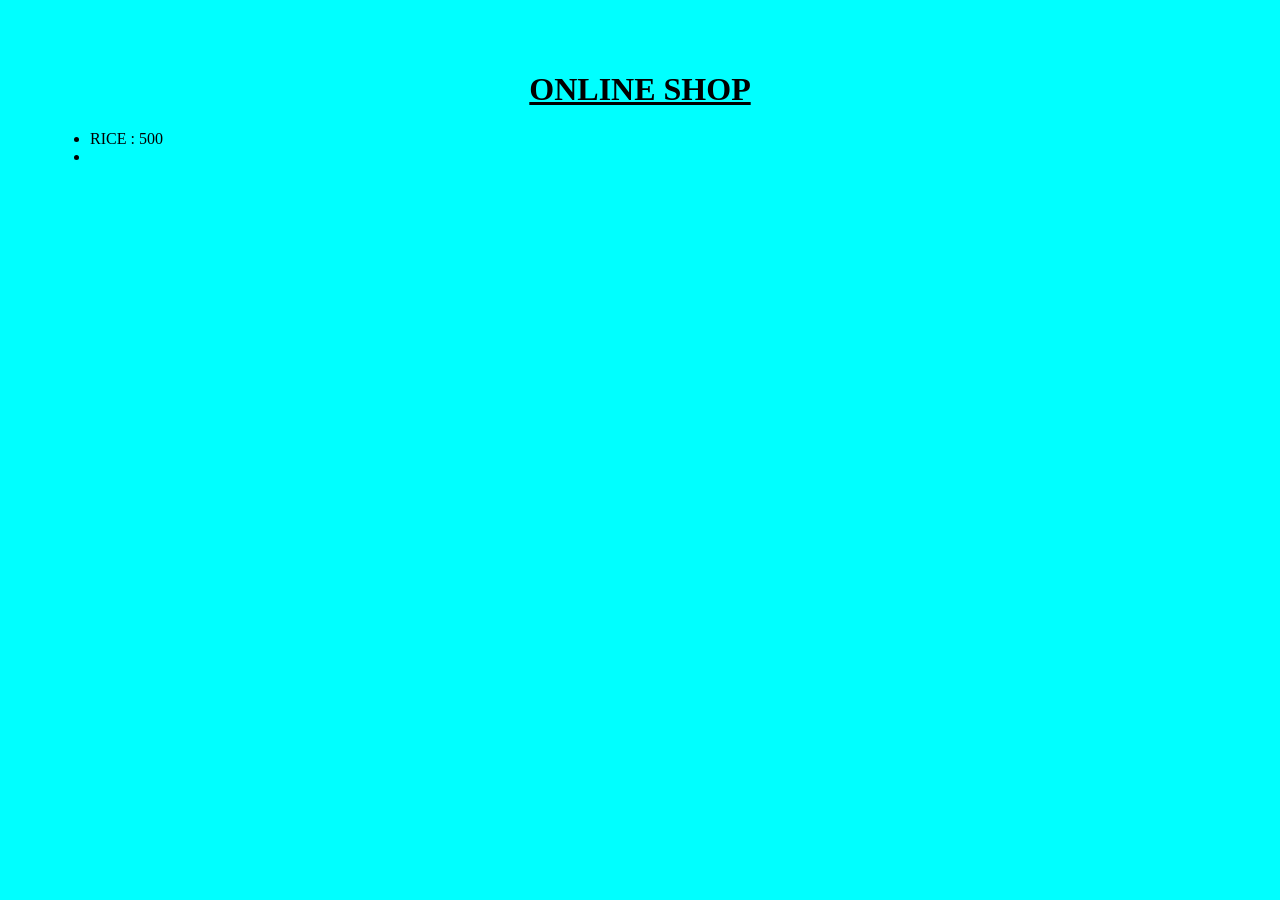
==== javascript/ass1.html @ ae1d785c "fsd content" ====
<!DOCTYPE html>
<html lang="en">
<head>
    <meta charset="UTF-8">
    <meta name="viewport" content="width=device-width, initial-scale=1.0">
    <title>Document</title>
</head>
<body>
    <div class=".text-box">
    <header>
        <h1><u><center>ONLINE SHOP</center></u></h1>
        <main>
            <ul>
                <li>
                    RICE : 500
                </li>
                <li>

                </li>
            </ul>
        </main>
    </header>
    </div>
</body>
</html>
<style>
    body{
        background-color: aqua;
        margin: 0%;
        padding: 50px
    }
    .text-box {
      border: 2px solid black;
      padding: 20px;
      background-color: #ffffff; /* White box stands out against gray body background */
      border-radius: 6px;
      max-width: 600px;
    }
</style>
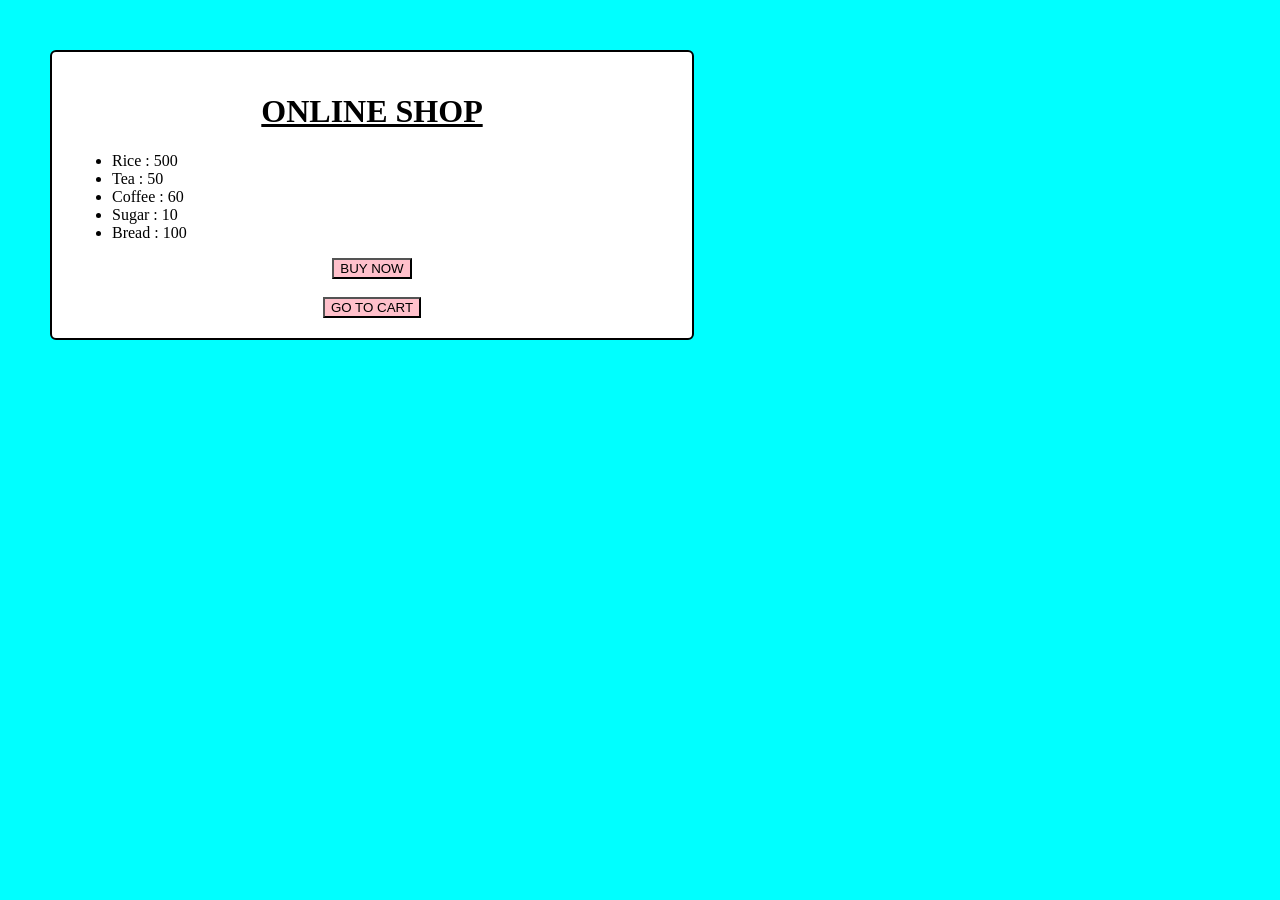
==== commit 4707bdc4: "new change" ====
--- a/javascript/ass1.html
+++ b/javascript/ass1.html
@@ -6,21 +6,34 @@
     <title>Document</title>
 </head>
 <body>
-    <div class=".text-box">
+    <div class="text-box">
     <header>
         <h1><u><center>ONLINE SHOP</center></u></h1>
+    </header>
         <main>
             <ul>
                 <li>
-                    RICE : 500
+                    Rice : 500
                 </li>
                 <li>
-
+                    Tea : 50
+                </li>
+                <li>
+                    Coffee : 60
+                </li>
+                <li>
+                    Sugar : 10
+                </li>
+                <li>
+                    Bread : 100
                 </li>
             </ul>
         </main>
-    </header>
+        <center><button onclick="enter_details()">BUY NOW</button></center>
+        <br>
+        <center><button onclick="display_price(prod,n)">GO TO CART</button></center>
     </div>
+    <div id="boxToHide" class="my-box"></div>
 </body>
 </html>
 <style>
@@ -32,8 +45,56 @@
     .text-box {
       border: 2px solid black;
       padding: 20px;
-      background-color: #ffffff; /* White box stands out against gray body background */
+      background-color: #ffffff; 
       border-radius: 6px;
       max-width: 600px;
     }
-</style>+    button{
+        background-color: pink;
+    }
+    .my-box{
+        background-color: pink;
+        border :2px solid black;
+        padding: 20px;
+        border-radius: 6px;
+        max-width: 600px;
+        display: none;
+    }
+</style>
+<script>
+    const menu = {
+        Rice:500,
+        Tea:50,
+        Coffee:60,
+        Sugar:10,
+        Bread:100
+    }
+
+    function enter_details(){
+        globalThis.prod = prompt("Enter your product name : ");
+        globalThis.n = prompt("Enter your quantity : ");
+    }
+
+    function display_price(prod,n){
+        let total =  menu[prod]*n;
+        let box = document.getElementById("boxToHide");
+        box.innerHTML= `<h2>Your total amount for ${prod}(${n}) is ${total} Rupees.</h2>`
+        if (prod=="Rice"){
+            box.innerHTML+=`<img src="Rice.jpg" style = "height:80px; width:80px; border-radius:50%;">`
+        }
+        else if (prod=="Tea"){
+            box.innerHTML+=`<img src="tea.jpg" style = "height:80px; width:80px; border-radius:50%;">`
+        }
+        else if (prod=="Bread"){
+            box.innerHTML+=`<img src="bread.jpg" style = "height:80px; width:80px; border-radius:50%;">`
+        }
+        else if (prod=="Coffee"){
+            box.innerHTML+=`<img src="coffee.jpg" style = "height:80px; width:80px; border-radius:50%;">`
+        }
+        else if (prod=="Sugar"){
+            box.innerHTML+=`<img src="sugar.jpg" style = "height:80px; width:80px; border-radius:50%;">`
+        }
+        box.innerHTML+=`<center><h1>Thank You for visiting!</h1><center>`
+        box.style.display = "block";
+    }
+</script>
